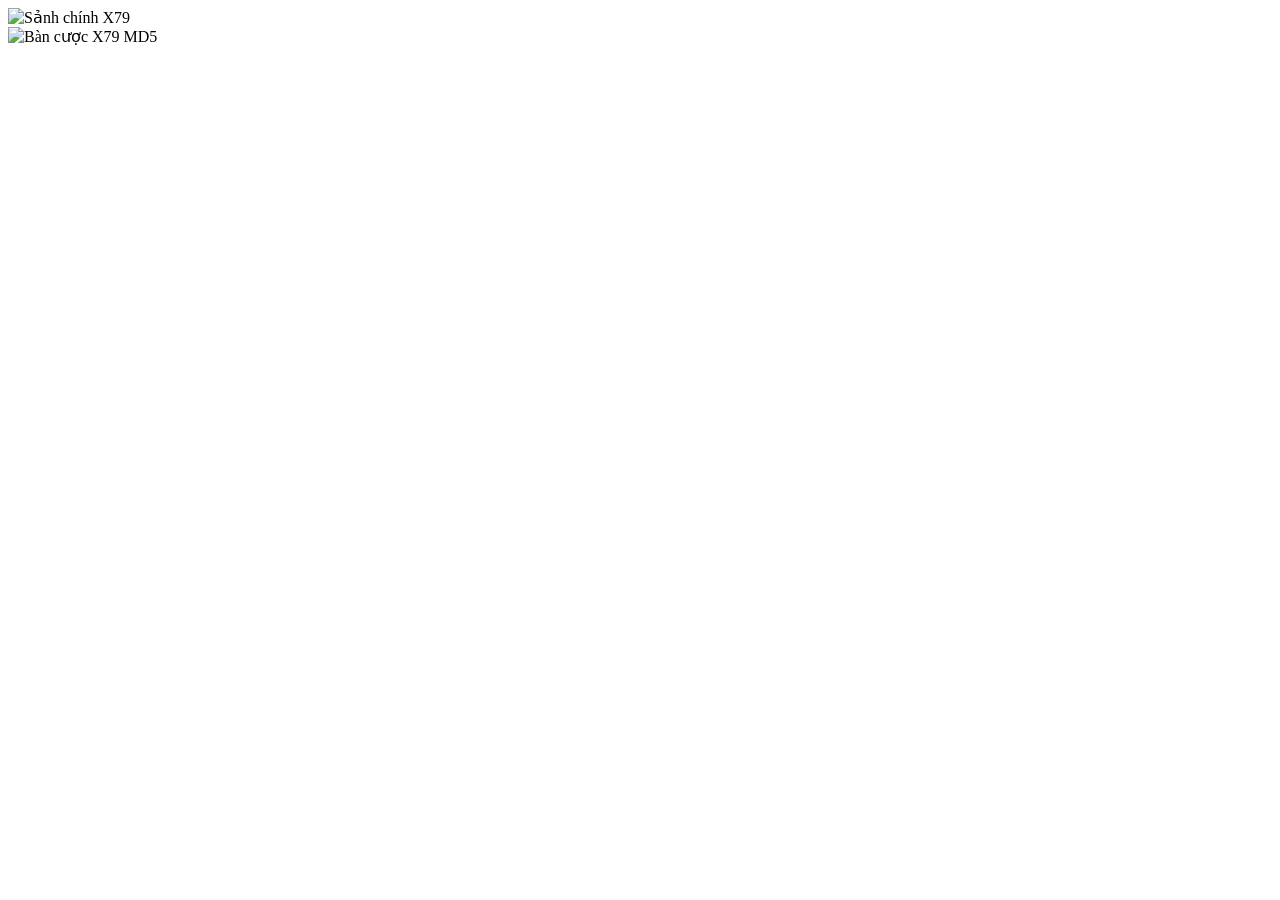
==== index.html @ b922f312 "Add X79 MD5 production entrypoint" ====
<!doctype html>
<html lang="vi">
<head>
<meta charset="utf-8">
<meta name="viewport" content="width=device-width,initial-scale=1,viewport-fit=cover">
<meta name="theme-color" content="#02070d">
<title>X79 MD5 Master Template</title>
<link rel="stylesheet" href="styles.css?v=final-md5-1">
</head>
<body>
<main id="app" class="app-shell">
  <section id="lobby" class="screen lobby-screen active" aria-label="Sảnh chính X79">
    <div class="stage stage-3x2 lobby-stage">
      <img class="master-art" src="assets/lobby-final.png" alt="Sảnh chính X79" draggable="false">
      <span id="openXocDiaMd5" class="touch-zone lobby-xd" role="button" tabindex="0" aria-label="Mở Xóc Đĩa MD5"></span>
      <span id="openTaiXiuMd5" class="touch-zone lobby-tx" role="button" tabindex="0" aria-label="Mở Tài Xỉu MD5"></span>
    </div>
  </section>

  <section id="gameOverlay" class="game-overlay" aria-hidden="true">
    <div class="overlay-dim" aria-hidden="true"></div>
    <div id="gameStage" class="stage stage-3x2 game-stage">
      <img id="gameArt" class="master-art" alt="Bàn cược X79 MD5" draggable="false">
      <div id="md5Label" class="md5-label" aria-live="polite"></div>
      <span id="betLeft" class="touch-zone bet-zone bet-left" role="button" tabindex="0"></span>
      <span id="betRight" class="touch-zone bet-zone bet-right" role="button" tabindex="0"></span>
      <span id="betSub1" class="touch-zone bet-zone sub sub1" role="button" tabindex="0"></span>
      <span id="betSub2" class="touch-zone bet-zone sub sub2" role="button" tabindex="0"></span>
      <span id="betSub3" class="touch-zone bet-zone sub sub3" role="button" tabindex="0"></span>
      <span id="betSub4" class="touch-zone bet-zone sub sub4" role="button" tabindex="0"></span>
      <span class="touch-zone chip-zone chip1" data-chip="10000" role="button" tabindex="0" aria-label="Chip 10K"></span>
      <span class="touch-zone chip-zone chip2" data-chip="50000" role="button" tabindex="0" aria-label="Chip 50K"></span>
      <span class="touch-zone chip-zone chip3" data-chip="100000" role="button" tabindex="0" aria-label="Chip 100K"></span>
      <span class="touch-zone chip-zone chip4" data-chip="500000" role="button" tabindex="0" aria-label="Chip 500K"></span>
      <span class="touch-zone chip-zone chip5" data-chip="1000000" role="button" tabindex="0" aria-label="Chip 1M"></span>
      <span id="cancelBet" class="touch-zone common-action cancel-action" role="button" tabindex="0" aria-label="Hủy cược"></span>
      <span id="repeatBet" class="touch-zone common-action repeat-action" role="button" tabindex="0" aria-label="Đặt lại"></span>
      <span id="confirmBet" class="touch-zone common-action confirm-action" role="button" tabindex="0" aria-label="Xác nhận cược"></span>
      <span id="soundToggle" class="touch-zone sound-action" role="button" tabindex="0" aria-label="Âm thanh"></span>
      <span id="closeGame" class="touch-zone close-action" role="button" tabindex="0" aria-label="Đóng game"></span>
      <div id="chipGlow" class="chip-glow" aria-hidden="true"></div>
      <div id="motionFx" class="motion-fx" aria-hidden="true"></div>
    </div>
  </section>
</main>
<script src="app.js?v=final-md5-1"></script>
</body>
</html>
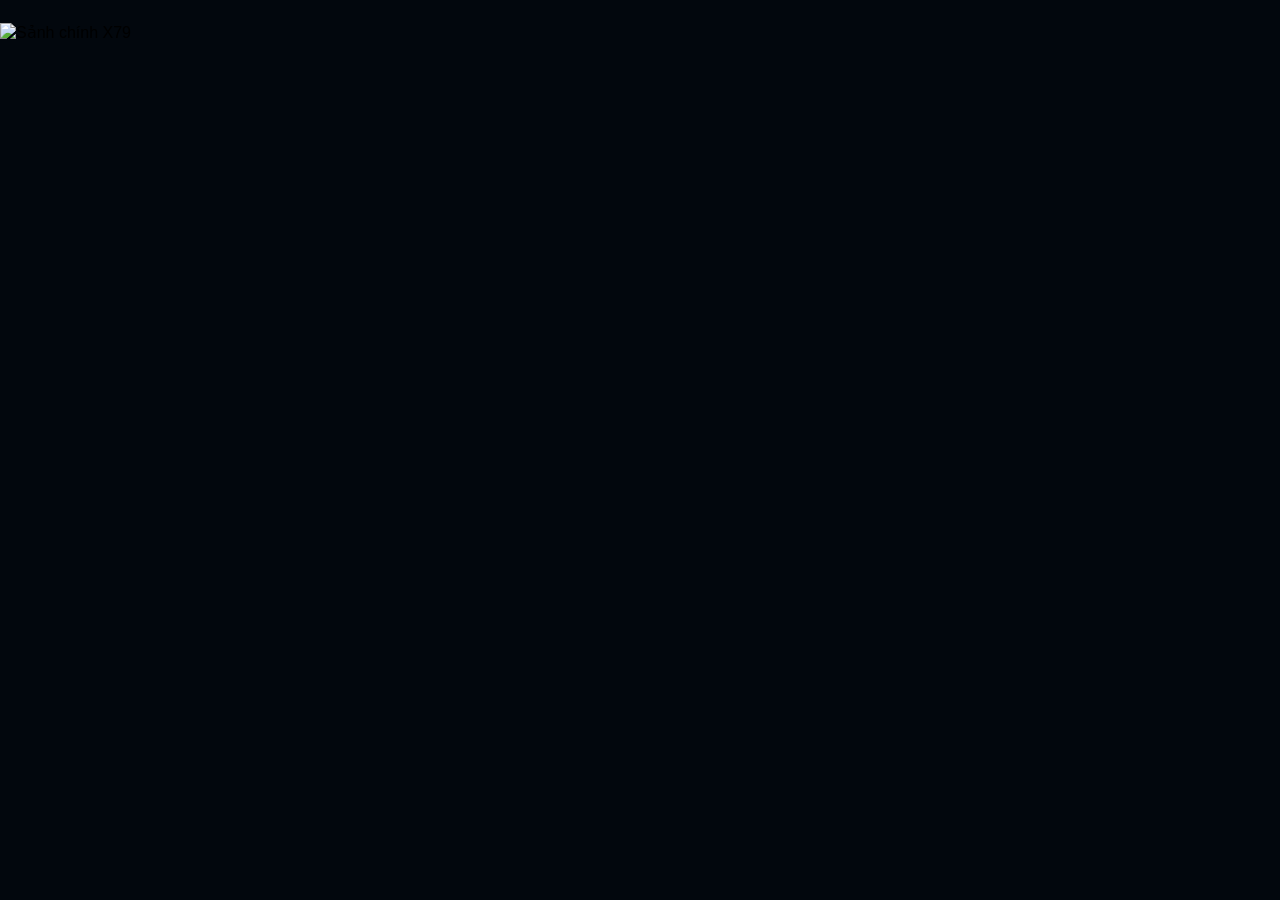
==== commit 11da4d4b: "Align X79 MD5 hotspot IDs and shared master coordinates" ====
--- a/index.html
+++ b/index.html
@@ -5,7 +5,7 @@
 <meta name="viewport" content="width=device-width,initial-scale=1,viewport-fit=cover">
 <meta name="theme-color" content="#02070d">
 <title>X79 MD5 Master Template</title>
-<link rel="stylesheet" href="styles.css?v=final-md5-1">
+<link rel="stylesheet" href="styles.css?v=final-md5-2">
 </head>
 <body>
 <main id="app" class="app-shell">
@@ -16,7 +16,6 @@
       <span id="openTaiXiuMd5" class="touch-zone lobby-tx" role="button" tabindex="0" aria-label="Mở Tài Xỉu MD5"></span>
     </div>
   </section>
-
   <section id="gameOverlay" class="game-overlay" aria-hidden="true">
     <div class="overlay-dim" aria-hidden="true"></div>
     <div id="gameStage" class="stage stage-3x2 game-stage">
@@ -33,16 +32,16 @@
       <span class="touch-zone chip-zone chip3" data-chip="100000" role="button" tabindex="0" aria-label="Chip 100K"></span>
       <span class="touch-zone chip-zone chip4" data-chip="500000" role="button" tabindex="0" aria-label="Chip 500K"></span>
       <span class="touch-zone chip-zone chip5" data-chip="1000000" role="button" tabindex="0" aria-label="Chip 1M"></span>
-      <span id="cancelBet" class="touch-zone common-action cancel-action" role="button" tabindex="0" aria-label="Hủy cược"></span>
-      <span id="repeatBet" class="touch-zone common-action repeat-action" role="button" tabindex="0" aria-label="Đặt lại"></span>
-      <span id="confirmBet" class="touch-zone common-action confirm-action" role="button" tabindex="0" aria-label="Xác nhận cược"></span>
-      <span id="soundToggle" class="touch-zone sound-action" role="button" tabindex="0" aria-label="Âm thanh"></span>
-      <span id="closeGame" class="touch-zone close-action" role="button" tabindex="0" aria-label="Đóng game"></span>
+      <span id="cancelBet" class="touch-zone action-zone action-cancel" role="button" tabindex="0" aria-label="Hủy cược"></span>
+      <span id="repeatBet" class="touch-zone action-zone action-repeat" role="button" tabindex="0" aria-label="Đặt lại"></span>
+      <span id="confirmBet" class="touch-zone action-zone action-confirm" role="button" tabindex="0" aria-label="Xác nhận cược"></span>
+      <span id="muteGame" class="touch-zone icon-mute" role="button" tabindex="0" aria-label="Âm thanh"></span>
+      <span id="exitGame" class="touch-zone icon-exit" role="button" tabindex="0" aria-label="Đóng game"></span>
       <div id="chipGlow" class="chip-glow" aria-hidden="true"></div>
       <div id="motionFx" class="motion-fx" aria-hidden="true"></div>
     </div>
   </section>
 </main>
-<script src="app.js?v=final-md5-1"></script>
+<script src="app.js?v=final-md5-2"></script>
 </body>
 </html>
--- a/styles.css
+++ b/styles.css
@@ -0,0 +1,13 @@
+:root{--gold:#ffd56a;--stage-ratio:1.5}
+*{box-sizing:border-box}html,body{margin:0;width:100%;height:100%;max-width:100vw;max-height:100vh;overflow:hidden;background:#02070d}body{font-family:Arial,Helvetica,sans-serif;overscroll-behavior:none;touch-action:manipulation}.app-shell,.screen,.game-overlay{position:fixed;inset:0;width:100vw;height:100vh;max-width:100vw;max-height:100vh;overflow:hidden}.screen,.game-overlay{display:grid;place-items:center}.stage{position:relative;overflow:hidden;isolation:isolate;transform-origin:center}.stage-3x2{width:min(100vw,calc(100vh * 1.5));aspect-ratio:3/2;max-width:100vw;max-height:100vh}.master-art{position:absolute;inset:0;width:100%;height:100%;display:block;object-fit:contain;object-position:center;pointer-events:none;user-select:none;-webkit-user-drag:none;image-rendering:-webkit-optimize-contrast;image-rendering:crisp-edges;backface-visibility:hidden;transform:translateZ(0)}
+.game-overlay{z-index:9999;opacity:0;visibility:hidden;pointer-events:none;transition:opacity .18s ease,visibility 0s linear .18s}.game-overlay.active{opacity:1;visibility:visible;pointer-events:auto;transition:opacity .18s ease}.overlay-dim{position:absolute;inset:0;background:rgba(1,6,11,.72);backdrop-filter:blur(3px) saturate(.82);-webkit-backdrop-filter:blur(3px) saturate(.82)}.game-stage{opacity:0;transform:scale(.99);transition:opacity .18s ease,transform .18s ease}.game-overlay.active .game-stage{opacity:1;transform:scale(1)}
+.touch-zone{position:absolute;z-index:5;display:block;background:transparent!important;border:none!important;outline:none!important;box-shadow:none!important;cursor:pointer;-webkit-tap-highlight-color:transparent}.touch-zone:focus,.touch-zone:focus-visible{outline:none!important}.touch-zone.is-pressed{filter:brightness(1.08) drop-shadow(0 0 7px rgba(255,217,106,.65))}
+/* Lobby hotspots only; no drawn buttons. Coordinates follow the locked lobby artwork. */
+.lobby-xd{left:23.0%;top:80.5%;width:8.9%;height:14%;border-radius:50%}.lobby-tx{left:32.4%;top:79.5%;width:8.9%;height:14%;border-radius:50%}
+/* MASTER TEMPLATE — identical coordinates for Xóc Đĩa MD5 and Tài Xỉu MD5. */
+.bet-left{left:20.0%;top:43.0%;width:24.0%;height:25.0%}.bet-right{left:56.0%;top:43.0%;width:24.0%;height:25.0%}.sub{top:62.0%;height:8.0%}.sub1{left:20.0%;width:14.0%}.sub2{left:34.5%;width:14.0%}.sub3{left:56.0%;width:14.0%}.sub4{left:70.5%;width:14.0%}
+.chip-zone{top:80.0%;width:7.2%;height:10.8%;border-radius:50%}.chip1{left:30.0%}.chip2{left:39.2%}.chip3{left:48.4%}.chip4{left:57.6%}.chip5{left:66.8%}.chip-glow{position:absolute;z-index:4;left:30.0%;top:80.0%;width:7.2%;height:10.8%;border-radius:50%;pointer-events:none;opacity:1;box-shadow:0 0 0 2px rgba(255,237,150,.80),0 0 10px rgba(255,213,65,.95),0 0 24px rgba(255,167,0,.70);filter:drop-shadow(0 0 5px rgba(255,244,182,.9));transition:left .14s cubic-bezier(.2,.8,.2,1),transform .14s ease,filter .14s ease;transform:translateZ(0) scale(1.04)}.chip-glow.flash{transform:translateZ(0) scale(1.10);filter:drop-shadow(0 0 8px #fff6c9) drop-shadow(0 0 22px #ffb000)}
+.action-zone{top:91.0%;height:7.2%}.action-cancel{left:25.0%;width:16.0%}.action-repeat{left:42.0%;width:16.0%}.action-confirm{left:59.0%;width:16.0%}.icon-mute{left:74.5%;top:7.0%;width:5.2%;height:7.5%;border-radius:50%}.icon-exit{left:91.5%;top:2.5%;width:6.0%;height:8.5%;border-radius:50%}
+.md5-label{position:absolute;z-index:3;left:35.5%;top:15.0%;width:29%;height:4.2%;display:flex;align-items:center;justify-content:center;color:#fff0b4;font:700 clamp(9px,1.15vw,18px)/1 Arial,sans-serif;letter-spacing:.02em;text-shadow:0 1px 2px #000,0 0 8px rgba(255,194,44,.45);pointer-events:none;white-space:nowrap;overflow:hidden;text-overflow:ellipsis}
+.motion-fx{position:absolute;z-index:4;left:50%;top:46%;width:2.2%;aspect-ratio:1;border-radius:50%;pointer-events:none;opacity:0;background:radial-gradient(circle,#fff8cf 0 18%,#ffc928 20% 48%,rgba(255,159,0,.7) 50% 68%,transparent 70%);filter:drop-shadow(0 0 8px #ffd45a);transform:translate3d(-50%,-50%,0) scale(.6)}.motion-fx.go-left{animation:flyLeft .42s cubic-bezier(.2,.75,.2,1)}.motion-fx.go-right{animation:flyRight .42s cubic-bezier(.2,.75,.2,1)}@keyframes flyLeft{0%{opacity:0;transform:translate3d(0,0,0) scale(.55)}15%{opacity:.9}100%{opacity:0;transform:translate3d(-18vw,10vh,0) scale(.95)}}@keyframes flyRight{0%{opacity:0;transform:translate3d(0,0,0) scale(.55)}15%{opacity:.9}100%{opacity:0;transform:translate3d(18vw,10vh,0) scale(.95)}}
+@media(max-aspect-ratio:3/2){.stage-3x2{width:100vw;height:auto}}@media(min-aspect-ratio:3/2){.stage-3x2{height:100vh;width:auto}}@media(prefers-reduced-motion:reduce){.game-overlay,.game-stage,.chip-glow,.motion-fx{transition:none!important;animation:none!important}}
